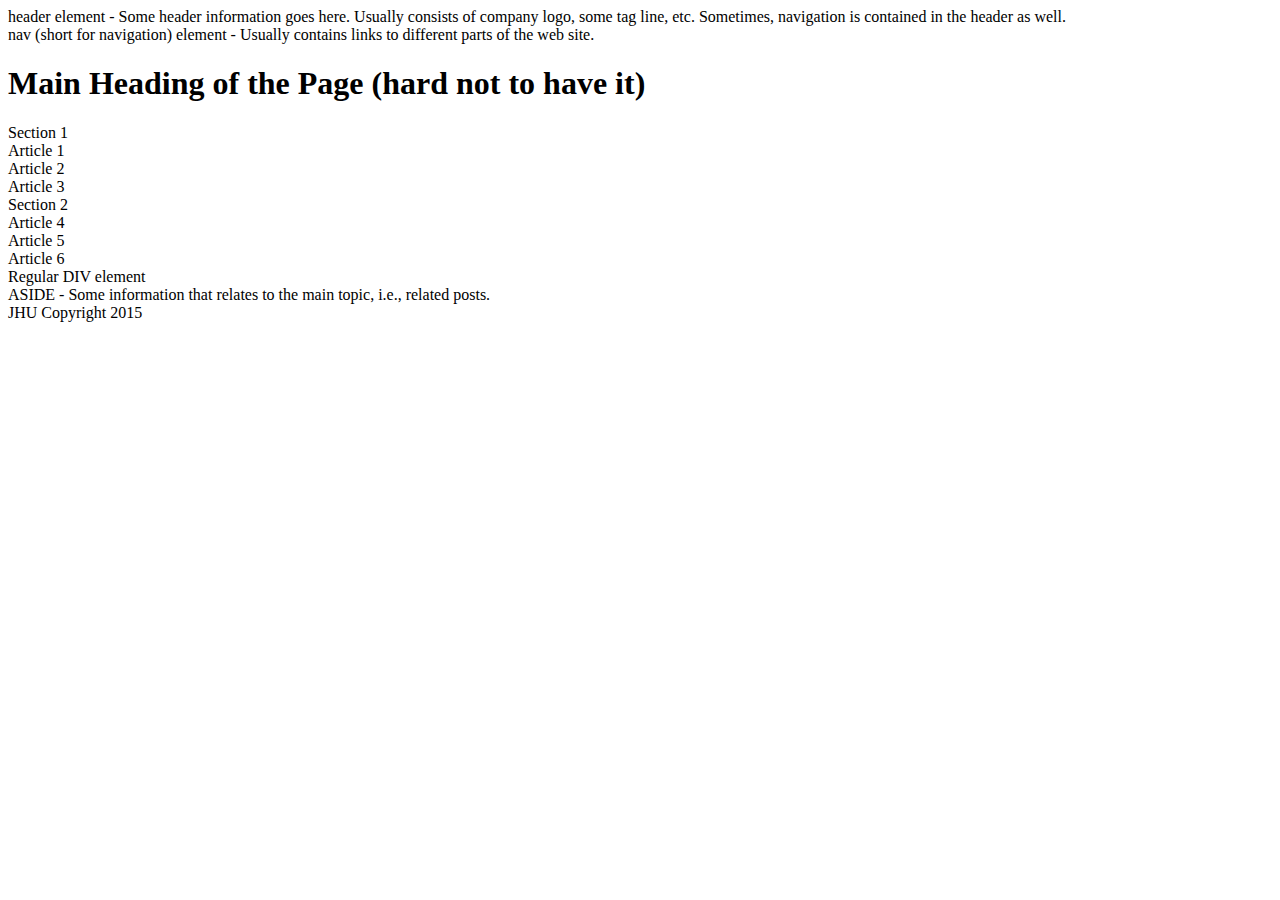
==== site/exp2.html @ 8f2e5c0d "Create exp2.html" ====
<!doctype html>
<html>
<head>
  <meta charset="utf-8">
  <title>Experiment-2</title>
 </head>
<body>
  <header>
    header element - Some header information goes here. Usually consists of company logo, some tag line, etc. Sometimes, navigation is contained in the header as well.
    <nav>nav (short for navigation) element - Usually contains links to different parts of the web site.</nav>
  </header>
  <h1>Main Heading of the Page (hard not to have it)</h1>
  <section>
    Section 1
    <article>Article 1</article>
    <article>Article 2</article>
    <article>Article 3</article>
  </section>
  <section>
    Section 2
    <article>Article 4</article>
    <article>Article 5</article>
    <article>Article 6</article>
    <div>Regular DIV element</div>
  </section>
  <aside>
    ASIDE - Some information that relates to the main topic, i.e., related posts.
  </aside>

  <footer>
    JHU Copyright 2015
  </footer>
</body>
</html>
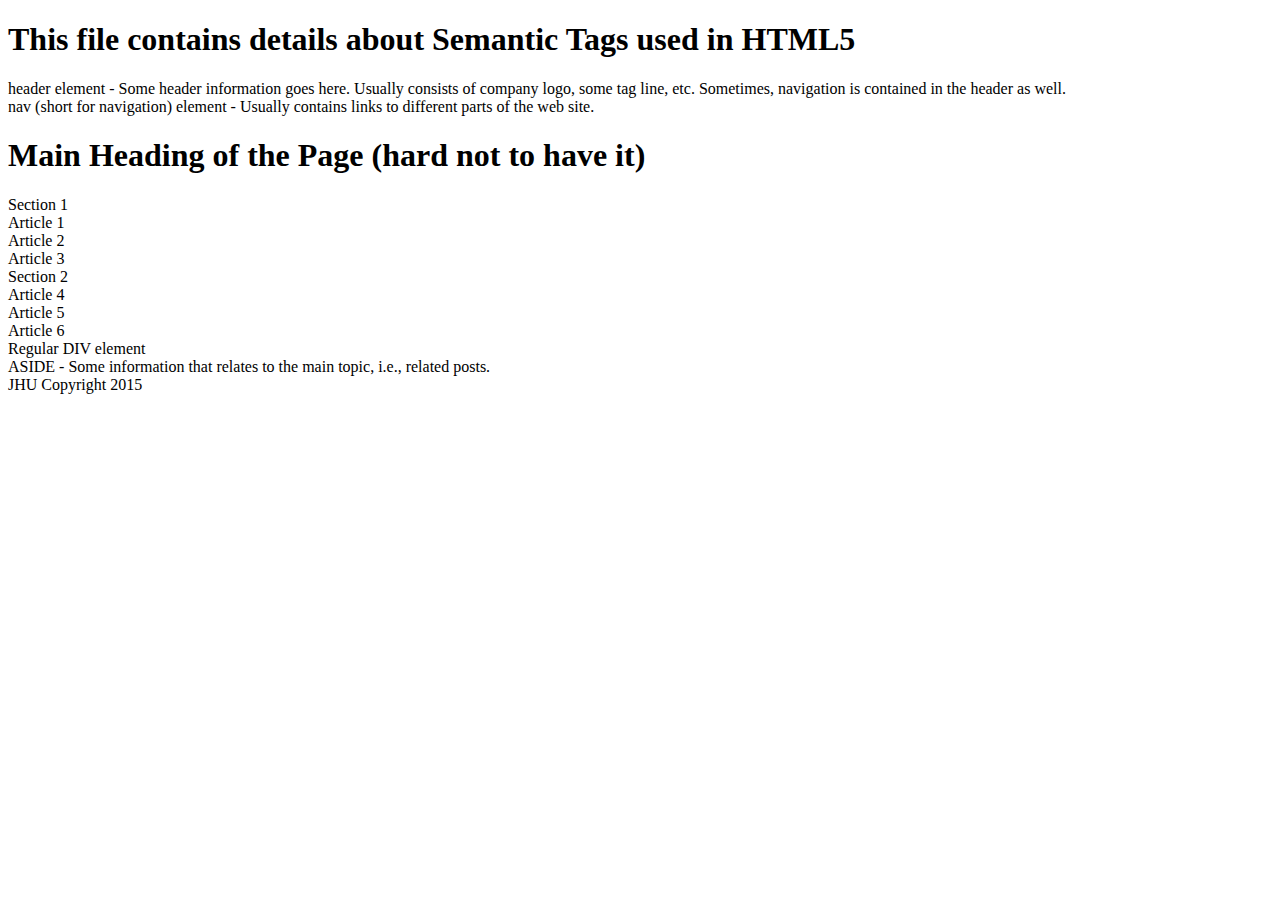
==== commit 53eec62a: "Update exp2.html" ====
--- a/site/exp2.html
+++ b/site/exp2.html
@@ -5,6 +5,7 @@
   <title>Experiment-2</title>
  </head>
 <body>
+  <h1>This file contains details about Semantic Tags used in HTML5 </h1>
   <header>
     header element - Some header information goes here. Usually consists of company logo, some tag line, etc. Sometimes, navigation is contained in the header as well.
     <nav>nav (short for navigation) element - Usually contains links to different parts of the web site.</nav>
